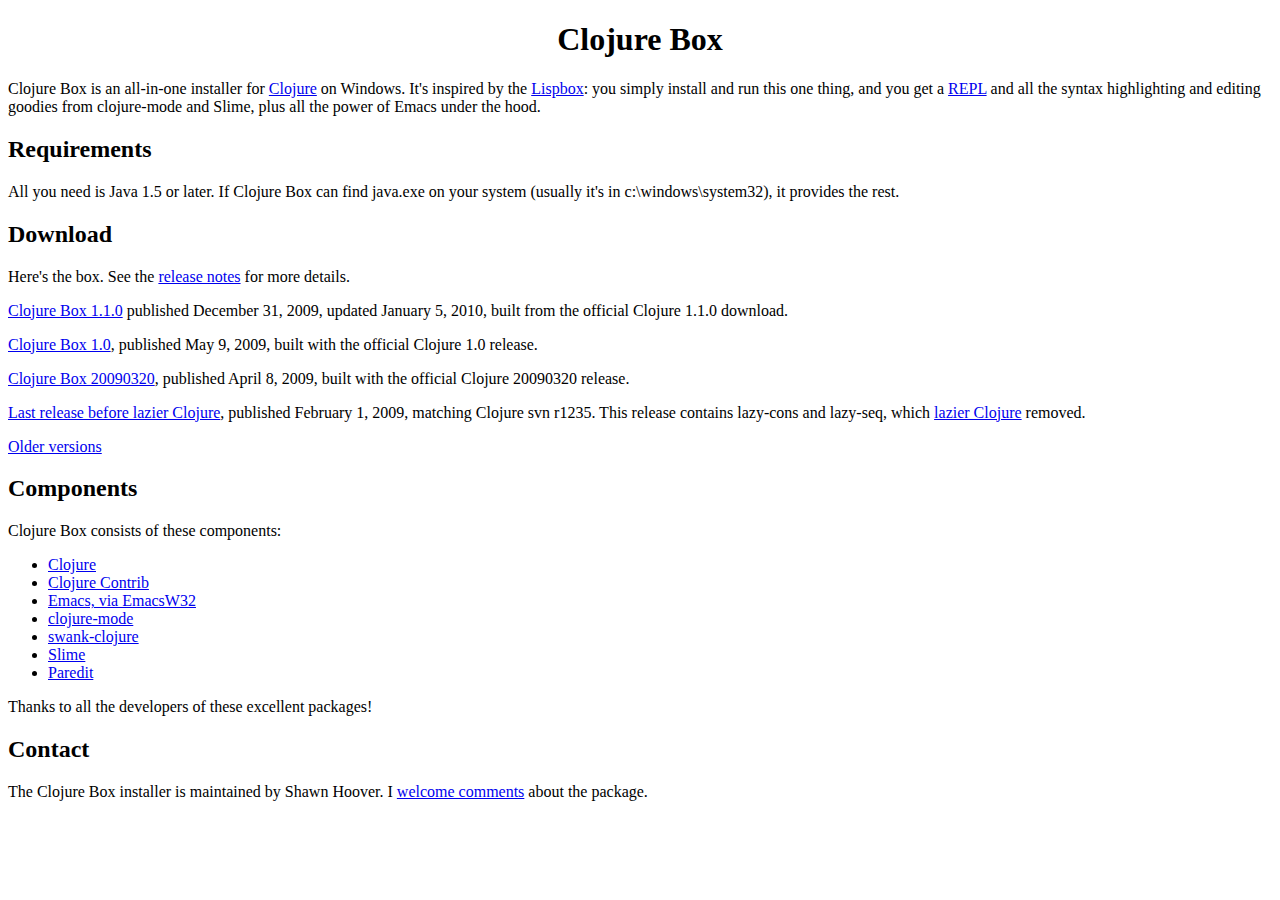
==== web/index.html @ c7cfb091 "released 1.1.0-1 with clojure.contrib compiled, added some slime shortcuts to the post-install help" ====
<!DOCTYPE html PUBLIC "-//W3C//DTD XHTML 1.0 Strict//EN"
               "http://www.w3.org/TR/xhtml1/DTD/xhtml1-strict.dtd">
<html xmlns="http://www.w3.org/1999/xhtml"
lang="en" xml:lang="en">
<head>
<title>Clojure Box</title>
<meta http-equiv="Content-Type" content="text/html;charset=iso-8859-1"/>
<meta name="generator" content="Org-mode"/>
<meta name="generated" content="2010-01-05 08:52:45 "/>
<meta name="author" content="Shawn Hoover"/>
<style type="text/css">
 <!--/*--><![CDATA[/*><!--*/
  html { font-family: Times, serif; font-size: 12pt; }
  .title  { text-align: center; }
  .todo   { color: red; }
  .done   { color: green; }
  .tag    { background-color:lightblue; font-weight:normal }
  .target { }
  .timestamp { color: grey }
  .timestamp-kwd { color: CadetBlue }
  p.verse { margin-left: 3% }
  pre {
	border: 1pt solid #AEBDCC;
	background-color: #F3F5F7;
	padding: 5pt;
	font-family: courier, monospace;
        font-size: 90%;
        overflow:auto;
  }
  table { border-collapse: collapse; }
  td, th { vertical-align: top; }
  dt { font-weight: bold; }

  .org-info-js_info-navigation { border-style:none; }
  #org-info-js_console-label { font-size:10px; font-weight:bold;
                               white-space:nowrap; }
  .org-info-js_search-highlight {background-color:#ffff00; color:#000000;
                                 font-weight:bold; }
  /*]]>*/-->
</style>
<link rel="stylesheet" type="text/css" href="styles.css" />
</head><body>
<h1 class="title">Clojure Box</h1>

<p>Clojure Box is an all-in-one installer for <a href="http://clojure.org">Clojure</a> on Windows.  It's inspired
by the <a href="http://gigamonkeys.com/book/lispbox">Lispbox</a>: you simply install and run this one thing, and you get a <a href="http://clojure.org/dynamic">REPL</a>
and all the syntax highlighting and editing goodies from clojure-mode and
Slime, plus all the power of Emacs under the hood.
</p>


<div id="outline-container-1" class="outline-2">
<h2 id="sec-1">Requirements </h2>
<div id="text-1">


<p>
All you need is Java 1.5 or later. If Clojure Box can find java.exe on your
system (usually it's in c:\windows\system32), it provides the rest.
</p>

</div>

</div>

<div id="outline-container-2" class="outline-2">
<h2 id="sec-2">Download </h2>
<div id="text-2">


<p>
Here's the box. See the <a href="release-log.html">release notes</a> for more details.
</p>
<p>
<a href="releases/clojure-box-1.1.0-1-setup.exe">Clojure Box 1.1.0</a> published December 31, 2009, updated January 5, 2010, built
from the official Clojure 1.1.0 download.
</p>
<p>
<a href="releases/clojure-box-1.0-setup.exe">Clojure Box 1.0</a>, published May 9, 2009, built with the official Clojure
1.0 release.
</p>
<p>
<a href="releases/clojure-box-20090320-setup.exe">Clojure Box 20090320</a>, published April 8, 2009, built with the official Clojure
20090320 release.
</p>
<p>
<a href="releases/clojure-box-r1235-setup.exe">Last release before lazier Clojure</a>, published February 1, 2009, matching
Clojure svn r1235. This release contains lazy-cons and lazy-seq, which <a href="http://clojure.org/lazier">lazier Clojure</a> removed.
</p>
<p>
<a href="./releases">Older versions</a>
</p>

</div>

</div>

<div id="outline-container-3" class="outline-2">
<h2 id="sec-3">Components </h2>
<div id="text-3">


<p>
Clojure Box consists of these components:
</p>
<ul>
<li>
<a href="http://clojure.org">Clojure</a>
</li>
<li>
<a href="http://sourceforge.net/projects/clojure-contrib/">Clojure Contrib</a>
</li>
<li>
<a href="http://ourcomments.org/Emacs/EmacsW32.html">Emacs, via EmacsW32</a>
</li>
<li>
<a href="http://github.com/technomancy/clojure-mode">clojure-mode</a>
</li>
<li>
<a href="http://github.com/technomancy/swank-clojure">swank-clojure</a>
</li>
<li>
<a href="http://common-lisp.net/project/slime/">Slime</a>
</li>
<li>
<a href="http://mumble.net/~campbell/emacs/paredit.el">Paredit</a>

</li>
</ul>

<p>Thanks to all the developers of these excellent packages!
</p>

</div>

</div>

<div id="outline-container-4" class="outline-2">
<h2 id="sec-4">Contact </h2>
<div id="text-4">


<p>
The Clojure Box installer is maintained by Shawn Hoover. I <a href="mailto:shawn@bighugh.com">welcome comments</a>
about the package.
</p>



<script type="text/javascript">
var gaJsHost = (("https:" == document.location.protocol) ? "https://ssl." :
"http://www.");
document.write(unescape("%3Cscript src='" + gaJsHost +
"google-analytics.com/ga.js' type='text/javascript'%3E%3C/script%3E"));
</script>
<script type="text/javascript">
try {
var pageTracker = _gat._getTracker("UA-11886472-1");
pageTracker._trackPageview();
} catch(err) {}</script>

<!-- styles.css thanks to Shane Eller -->
</div>
</div>
<div id="postamble"></div></body>
</html>
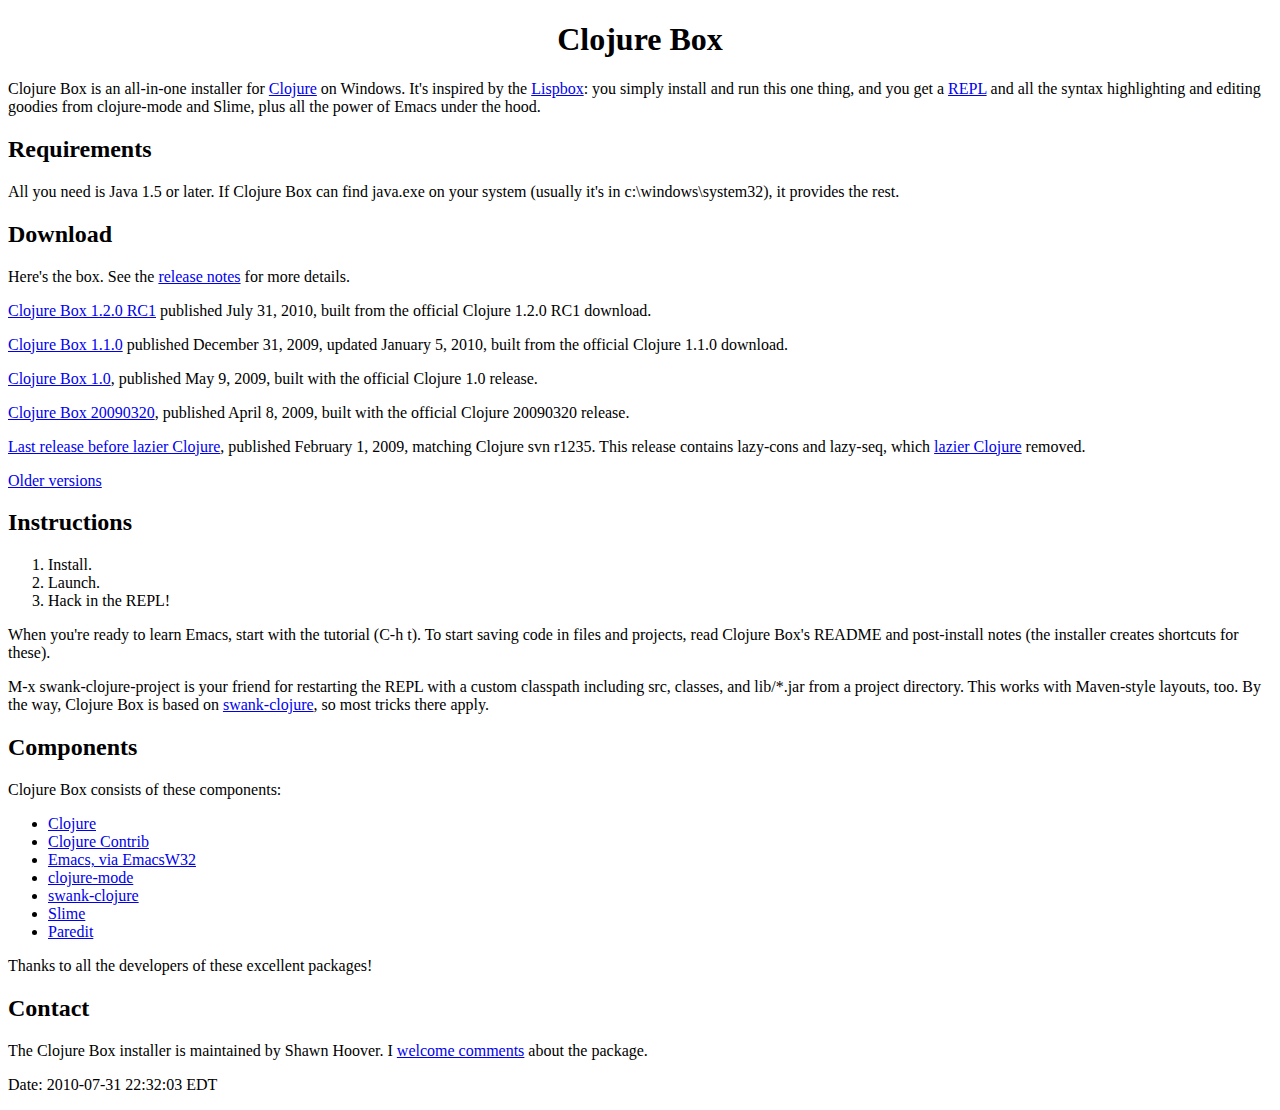
==== commit 8682c360: "Updated Clojure and Contrib to 1.2.0 RC1. Fixed the Clojure REPL shortcut to use the right jars. Sim" ====
--- a/web/index.html
+++ b/web/index.html
@@ -1,3 +1,4 @@
+<?xml version="1.0" encoding="iso-8859-1"?>
 <!DOCTYPE html PUBLIC "-//W3C//DTD XHTML 1.0 Strict//EN"
                "http://www.w3.org/TR/xhtml1/DTD/xhtml1-strict.dtd">
 <html xmlns="http://www.w3.org/1999/xhtml"
@@ -6,18 +7,20 @@
 <title>Clojure Box</title>
 <meta http-equiv="Content-Type" content="text/html;charset=iso-8859-1"/>
 <meta name="generator" content="Org-mode"/>
-<meta name="generated" content="2010-01-05 08:52:45 "/>
+<meta name="generated" content="2010-07-31 22:32:03 EDT"/>
 <meta name="author" content="Shawn Hoover"/>
+<meta name="description" content=""/>
+<meta name="keywords" content=""/>
 <style type="text/css">
  <!--/*--><![CDATA[/*><!--*/
   html { font-family: Times, serif; font-size: 12pt; }
   .title  { text-align: center; }
   .todo   { color: red; }
   .done   { color: green; }
-  .tag    { background-color:lightblue; font-weight:normal }
+  .tag    { background-color: #add8e6; font-weight:normal }
   .target { }
-  .timestamp { color: grey }
-  .timestamp-kwd { color: CadetBlue }
+  .timestamp { color: #bebebe; }
+  .timestamp-kwd { color: #5f9ea0; }
   p.verse { margin-left: 3% }
   pre {
 	border: 1pt solid #AEBDCC;
@@ -30,7 +33,11 @@
   table { border-collapse: collapse; }
   td, th { vertical-align: top; }
   dt { font-weight: bold; }
-
+  div.figure { padding: 0.5em; }
+  div.figure p { text-align: center; }
+  textarea { overflow-x: auto; }
+  .linenr { font-size:smaller }
+  .code-highlighted {background-color:#ffff00;}
   .org-info-js_info-navigation { border-style:none; }
   #org-info-js_console-label { font-size:10px; font-weight:bold;
                                white-space:nowrap; }
@@ -39,7 +46,32 @@
   /*]]>*/-->
 </style>
 <link rel="stylesheet" type="text/css" href="styles.css" />
-</head><body>
+<script type="text/javascript">
+<!--/*--><![CDATA[/*><!--*/
+ function CodeHighlightOn(elem, id)
+ {
+   var target = document.getElementById(id);
+   if(null != target) {
+     elem.cacheClassElem = elem.className;
+     elem.cacheClassTarget = target.className;
+     target.className = "code-highlighted";
+     elem.className   = "code-highlighted";
+   }
+ }
+ function CodeHighlightOff(elem, id)
+ {
+   var target = document.getElementById(id);
+   if(elem.cacheClassElem)
+     elem.className = elem.cacheClassElem;
+   if(elem.cacheClassTarget)
+     target.className = elem.cacheClassTarget;
+ }
+/*]]>*///-->
+</script>
+</head>
+<body>
+<div id="content">
+
 <h1 class="title">Clojure Box</h1>
 
 <p>Clojure Box is an all-in-one installer for <a href="http://clojure.org">Clojure</a> on Windows.  It's inspired
@@ -51,7 +83,7 @@
 
 <div id="outline-container-1" class="outline-2">
 <h2 id="sec-1">Requirements </h2>
-<div id="text-1">
+<div class="outline-text-2" id="text-1">
 
 
 <p>
@@ -65,11 +97,15 @@
 
 <div id="outline-container-2" class="outline-2">
 <h2 id="sec-2">Download </h2>
-<div id="text-2">
+<div class="outline-text-2" id="text-2">
 
 
 <p>
 Here's the box. See the <a href="release-log.html">release notes</a> for more details.
+</p>
+<p>
+<a href="releases/clojure-box-1.2.0-RC1-setup.exe">Clojure Box 1.2.0 RC1</a> published July 31, 2010, built from the official Clojure
+1.2.0 RC1 download.
 </p>
 <p>
 <a href="releases/clojure-box-1.1.0-1-setup.exe">Clojure Box 1.1.0</a> published December 31, 2009, updated January 5, 2010, built
@@ -96,8 +132,41 @@
 </div>
 
 <div id="outline-container-3" class="outline-2">
-<h2 id="sec-3">Components </h2>
-<div id="text-3">
+<h2 id="sec-3">Instructions </h2>
+<div class="outline-text-2" id="text-3">
+
+
+<ol>
+<li>
+Install.
+</li>
+<li>
+Launch.
+</li>
+<li>
+Hack in the REPL!
+
+</li>
+</ol>
+
+<p>When you're ready to learn Emacs, start with the tutorial (C-h t). To start
+saving code in files and projects, read Clojure Box's README and post-install
+notes (the installer creates shortcuts for these).
+</p>
+<p>
+M-x swank-clojure-project is your friend for restarting the REPL with a custom
+classpath including src, classes, and lib/*.jar from a project directory. This
+works with Maven-style layouts, too. By the way, Clojure Box is based on
+<a href="http://github.com/technomancy/swank-clojure">swank-clojure</a>, so most tricks there apply.
+</p>
+
+</div>
+
+</div>
+
+<div id="outline-container-4" class="outline-2">
+<h2 id="sec-4">Components </h2>
+<div class="outline-text-2" id="text-4">
 
 
 <p>
@@ -135,9 +204,9 @@
 
 </div>
 
-<div id="outline-container-4" class="outline-2">
-<h2 id="sec-4">Contact </h2>
-<div id="text-4">
+<div id="outline-container-5" class="outline-2">
+<h2 id="sec-5">Contact </h2>
+<div class="outline-text-2" id="text-5">
 
 
 <p>
@@ -162,5 +231,9 @@
 <!-- styles.css thanks to Shane Eller -->
 </div>
 </div>
-<div id="postamble"></div></body>
+<div id="postamble">
+<p class="date"> Date: 2010-07-31 22:32:03 EDT</p>
+</div>
+</div>
+</body>
 </html>
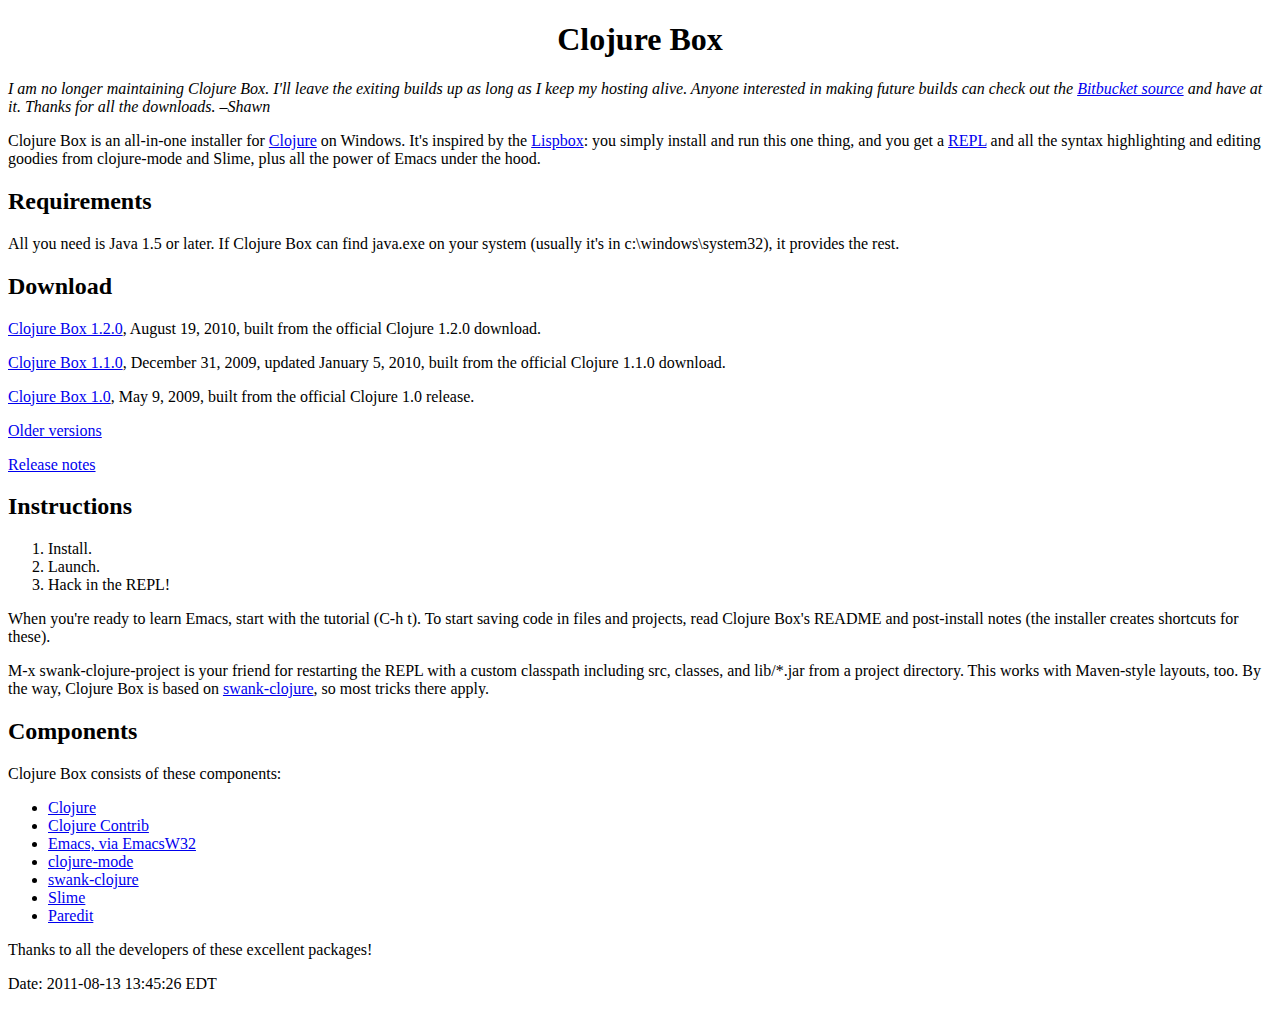
==== commit 403cd468: "shutting her down and apparently i never committed 1.2.0" ====
--- a/web/index.html
+++ b/web/index.html
@@ -7,7 +7,7 @@
 <title>Clojure Box</title>
 <meta http-equiv="Content-Type" content="text/html;charset=iso-8859-1"/>
 <meta name="generator" content="Org-mode"/>
-<meta name="generated" content="2010-07-31 22:32:03 EDT"/>
+<meta name="generated" content="2011-08-13 13:45:26 EDT"/>
 <meta name="author" content="Shawn Hoover"/>
 <meta name="description" content=""/>
 <meta name="keywords" content=""/>
@@ -74,13 +74,18 @@
 
 <h1 class="title">Clojure Box</h1>
 
-<p>Clojure Box is an all-in-one installer for <a href="http://clojure.org">Clojure</a> on Windows.  It's inspired
+<p><i>I am no longer maintaining Clojure Box. I'll leave the exiting builds
+up as long as I keep my hosting alive. Anyone interested in making future
+builds can check out the <a href="https://bitbucket.org/shoover/clojure-box">Bitbucket source</a> and have at it. Thanks for all the
+downloads. &ndash;Shawn</i>
+</p>
+<p>
+Clojure Box is an all-in-one installer for <a href="http://clojure.org">Clojure</a> on Windows.  It's inspired
 by the <a href="http://gigamonkeys.com/book/lispbox">Lispbox</a>: you simply install and run this one thing, and you get a <a href="http://clojure.org/dynamic">REPL</a>
 and all the syntax highlighting and editing goodies from clojure-mode and
 Slime, plus all the power of Emacs under the hood.
 </p>
 
-
 <div id="outline-container-1" class="outline-2">
 <h2 id="sec-1">Requirements </h2>
 <div class="outline-text-2" id="text-1">
@@ -101,30 +106,22 @@
 
 
 <p>
-Here's the box. See the <a href="release-log.html">release notes</a> for more details.
-</p>
-<p>
-<a href="releases/clojure-box-1.2.0-RC1-setup.exe">Clojure Box 1.2.0 RC1</a> published July 31, 2010, built from the official Clojure
-1.2.0 RC1 download.
-</p>
-<p>
-<a href="releases/clojure-box-1.1.0-1-setup.exe">Clojure Box 1.1.0</a> published December 31, 2009, updated January 5, 2010, built
+<a href="releases/clojure-box-1.2.0-setup.exe">Clojure Box 1.2.0</a>, August 19, 2010, built from the official Clojure
+1.2.0 download.
+</p>
+<p>
+<a href="releases/clojure-box-1.1.0-1-setup.exe">Clojure Box 1.1.0</a>, December 31, 2009, updated January 5, 2010, built
 from the official Clojure 1.1.0 download.
 </p>
 <p>
-<a href="releases/clojure-box-1.0-setup.exe">Clojure Box 1.0</a>, published May 9, 2009, built with the official Clojure
+<a href="releases/clojure-box-1.0-setup.exe">Clojure Box 1.0</a>, May 9, 2009, built from the official Clojure
 1.0 release.
 </p>
 <p>
-<a href="releases/clojure-box-20090320-setup.exe">Clojure Box 20090320</a>, published April 8, 2009, built with the official Clojure
-20090320 release.
-</p>
-<p>
-<a href="releases/clojure-box-r1235-setup.exe">Last release before lazier Clojure</a>, published February 1, 2009, matching
-Clojure svn r1235. This release contains lazy-cons and lazy-seq, which <a href="http://clojure.org/lazier">lazier Clojure</a> removed.
-</p>
-<p>
-<a href="./releases">Older versions</a>
+<a href="./releases">Older versions</a> 
+</p>
+<p>
+<a href="release-log.html">Release notes</a> 
 </p>
 
 </div>
@@ -200,19 +197,6 @@
 <p>Thanks to all the developers of these excellent packages!
 </p>
 
-</div>
-
-</div>
-
-<div id="outline-container-5" class="outline-2">
-<h2 id="sec-5">Contact </h2>
-<div class="outline-text-2" id="text-5">
-
-
-<p>
-The Clojure Box installer is maintained by Shawn Hoover. I <a href="mailto:shawn@bighugh.com">welcome comments</a>
-about the package.
-</p>
 
 
 
@@ -232,7 +216,7 @@
 </div>
 </div>
 <div id="postamble">
-<p class="date"> Date: 2010-07-31 22:32:03 EDT</p>
+<p class="date"> Date: 2011-08-13 13:45:26 EDT</p>
 </div>
 </div>
 </body>
